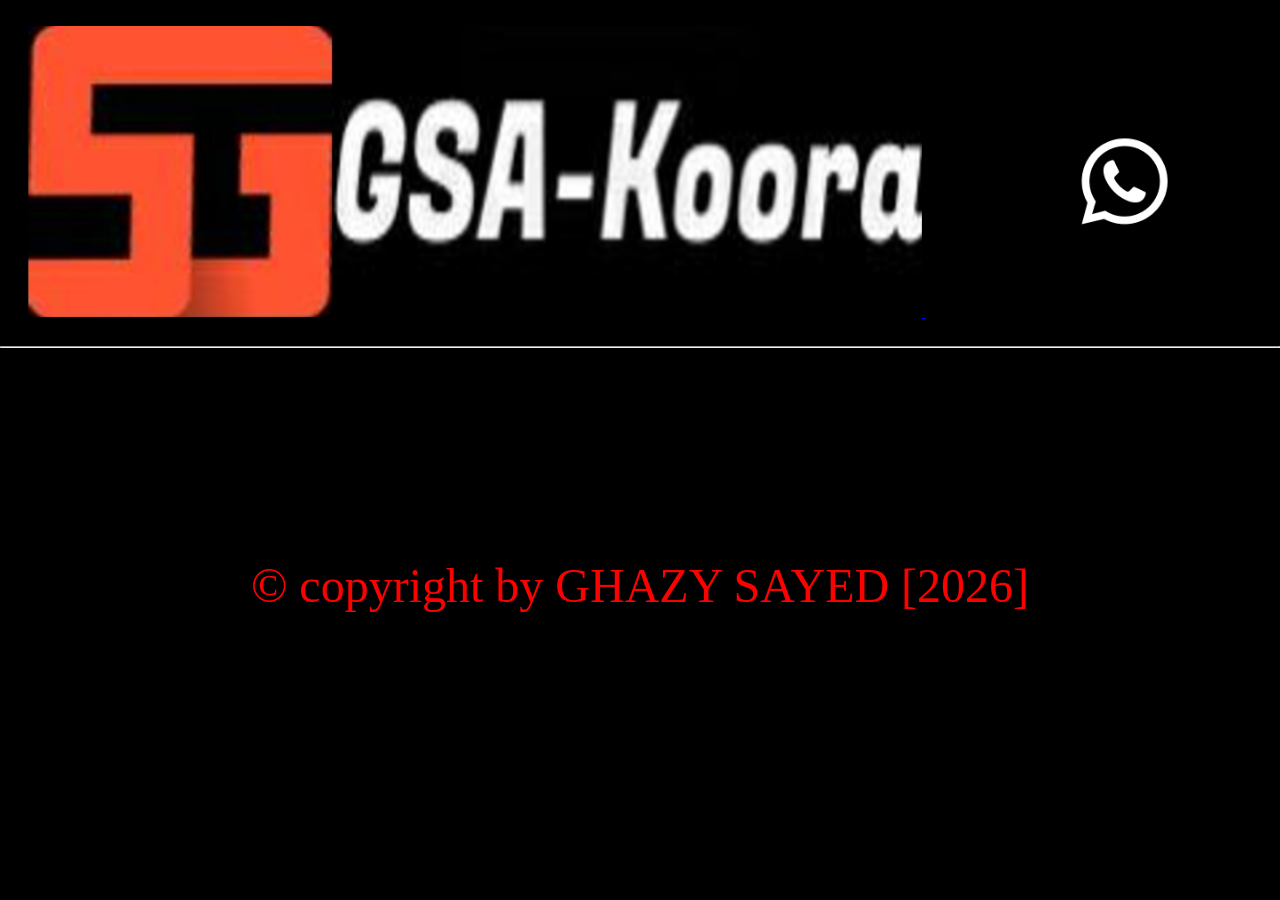
==== first.html @ 21460a43 "Add files via upload" ====
<!DOCTYPE html>

<html lang="en" dir="ltr">
<head>
  <meta http-equiv="CONTENT-TYPE" content="text/html; charset=UTF-8">
  <title>GSA-Koora</title>
  <link rel="icon" href="logo.ico">
  <link rel="stylesheet" href="channels.css">
  <meta name="author" content="GHAZY SAYED">
  <meta name="description" content="اهلا وسهلا بكم في افضل موقع لمشاهدة مباريات كرة القدم في الشرق الاوسط والوطن العربي">
  <meta charset="utf-8">
</head>
<body>
  
  <nav>
    <a href="bein.html">
      <img class="logo" src="logo.jpg">
         </a>
  
    <a href="https://wa.me/01288165680">
      <img class="contact" src="js3.webp">
         </a>
  </nav>
  
  <hr>
    <section class="section">
      <iframe src="https://912acsss8af382.fabortvcdn.com/playerv5.php?match=4728413&key=9f39972b67d6ce22189507d008acwc26" width="360" frameborder="0" allowfullscreen scrolling="no"></iframe>
    </section>
  </div>
    <p class="copyright">© copyright by GHAZY SAYED [2026]</p>
</body>
</html>
---- channels.css ----
body{
  background-color: black;
  margin: 0px;
  padding: 0px;
  border: 0px;
}
nav{
  height: 4%;
  background: black;
  width: 100%;
  margin: 2%;
}
.logo{
  height: 100%;
  width: 70%;
  text-align: center;
}
.contact{
  width: 15%;
  padding-left: 8%;
  padding-bottom: 3%;
}
div{
  height: 100%;
  justify-items: center;
}
hr{
  background: red;
}
.copyright{
  color: red;
  text-align: center;
  font-size: xxx-large;
  margin-bottom: 0px;
  padding-bottom: 0px;
}
.button{
  text-decoration: none;
  width: 370px;
  height: 370px;  
  border-radius: 6%;
  display: grid;
  align-items: center;
  justify-content: center;
  grid-area: 1/2;
  background: red;
  color: black;
  border: solid 1% white;
  font-size: xxx-large;
  margin: 5%;
}
.copyright::selection{
  background-color: red;
  color: black;
}
.title{
  background: red;
  color: black;
  width: 30%;
  height: fit-content;
  justify-content: center;
  align-items: center;
  text-align: center;
  align-self: center;
  position: relative;
  left: 35%;
}body{
  background-color: black;
  margin: 0px;
  padding: 0px;
  border: 0px;
}
nav{
  height: 4%;
  background: black;
  width: 100%;
  margin: 2%;
}
.logo{
  height: 100%;
  width: 70%;
  text-align: center;
}
.contact{
  width: 15%;
  padding-left: 8%;
  padding-bottom: 3%;
}
div{
  height: 100%;
  justify-items: center;
}
hr{
  background: red;
}
.copyright{
  color: red;
  text-align: center;
  font-size: xxx-large;
  margin-bottom: 0px;
  padding-bottom: 0px;
}
.button{
  text-decoration: none;
  width: 370px;
  height: 370px;  
  border-radius: 6%;
  display: grid;
  align-items: center;
  justify-content: center;
  grid-area: 1/2;
  background: red;
  color: black;
  border: solid 1% white;
  font-size: xxx-large;
  margin: 5%;
}
.copyright::selection{
  background-color: red;
  color: black;
}
.title{
  background: red;
  color: black;
  width: 30%;
  height: fit-content;
  justify-content: center;
  align-items: center;
  text-align: center;
  align-self: center;
  position: relative;
  left: 35%;
}body{
  background-color: black;
  margin: 0px;
  padding: 0px;
  border: 0px;
}
nav{
  height: 4%;
  background: black;
  width: 100%;
  margin: 2%;
}
.logo{
  height: 100%;
  width: 70%;
  text-align: center;
}
.contact{
  width: 15%;
  padding-left: 8%;
  padding-bottom: 3%;
}
div{
  height: 100%;
  justify-items: center;
}
hr{
  background: red;
}
.copyright{
  color: red;
  text-align: center;
  font-size: xxx-large;
  margin-bottom: 0px;
  padding-bottom: 0px;
}
.button{
  text-decoration: none;
  width: 370px;
  height: 370px;  
  border-radius: 6%;
  display: grid;
  align-items: center;
  justify-content: center;
  grid-area: 1/2;
  background: red;
  color: black;
  border: solid 1% white;
  font-size: xxx-large;
  margin: 5%;
}
.copyright::selection{
  background-color: red;
  color: black;
}
.title{
  background: red;
  color: black;
  width: 30%;
  height: fit-content;
  justify-content: center;
  align-items: center;
  text-align: center;
  align-self: center;
  position: relative;
  left: 35%;
}
.first{
  text-decoration: none;
  width: 370px;
  height: 370px;  
  border-radius: 6%;
  display: grid;
  justify-content: center;
  grid-area: 1/2;
  background: red;
  color: black;
  border: solid 1% white;
  font-size: xxx-large;
  margin: 5%;
}
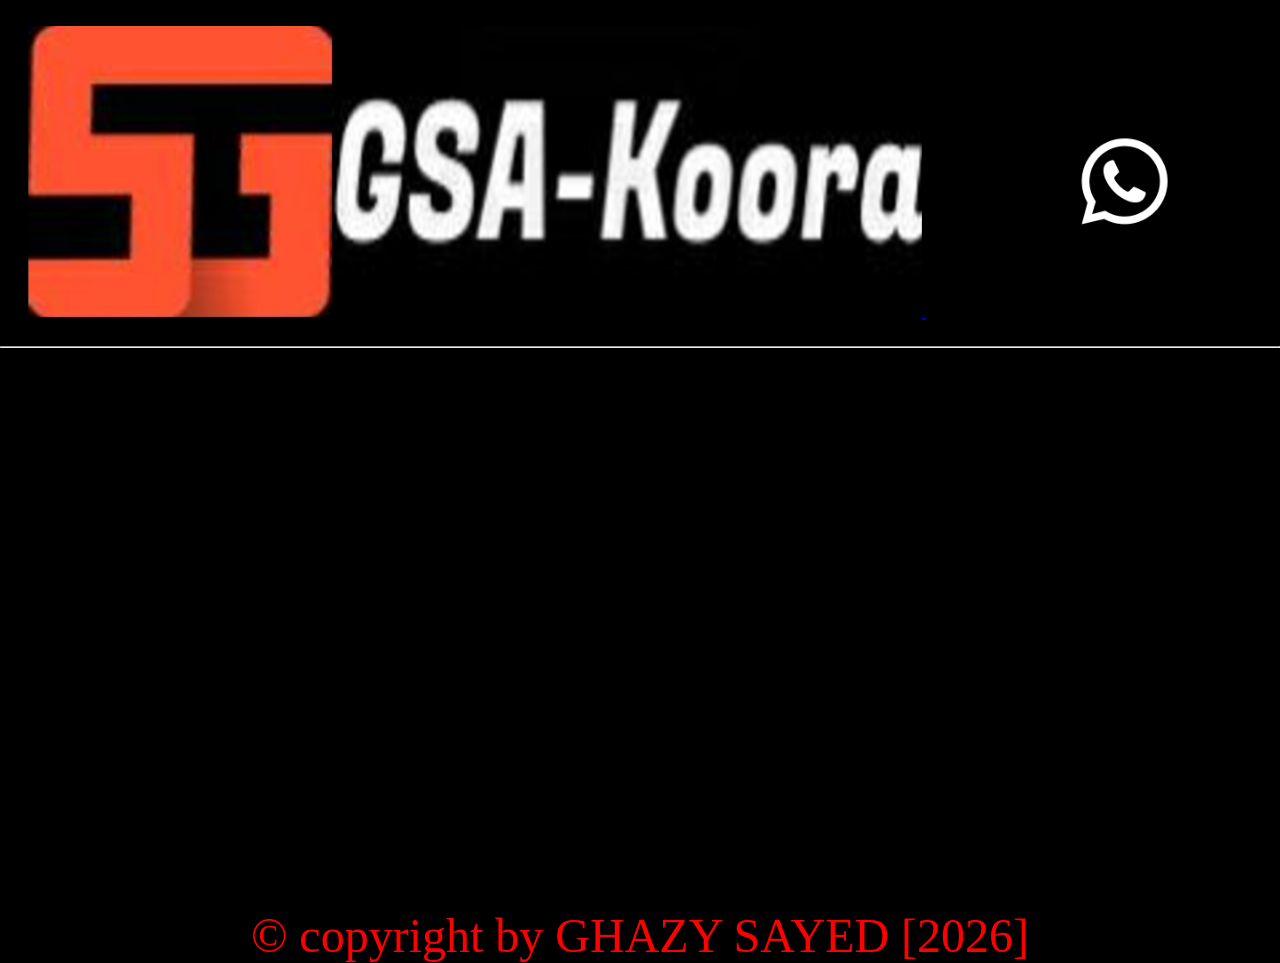
==== commit 4413c176: "Add files via upload" ====
--- a/first.html
+++ b/first.html
@@ -8,7 +8,7 @@
   <link rel="stylesheet" href="channels.css">
   <meta name="author" content="GHAZY SAYED">
   <meta name="description" content="اهلا وسهلا بكم في افضل موقع لمشاهدة مباريات كرة القدم في الشرق الاوسط والوطن العربي">
-  <meta charset="utf-8">
+  <metaiframe charset="utf-8">
 </head>
 <body>
   
@@ -24,7 +24,7 @@
   
   <hr>
     <section class="section">
-      <iframe src="https://912acsss8af382.fabortvcdn.com/playerv5.php?match=4728413&key=9f39972b67d6ce22189507d008acwc26" width="360" frameborder="0" allowfullscreen scrolling="no"></iframe>
+     <iframe allowfullscreen="" class="video-iframe hqy-lazy" mozallowfullscreen="" name="search_iframe" scrolling="no" data-src="https://tv25.farthanartha21.xyz/albaplayer/on-time1/" webkitallowfullscreen="" width="100%" height="500" frameborder="0" loading="lazy"></iframe>
     </section>
   </div>
     <p class="copyright">© copyright by GHAZY SAYED [2026]</p>
